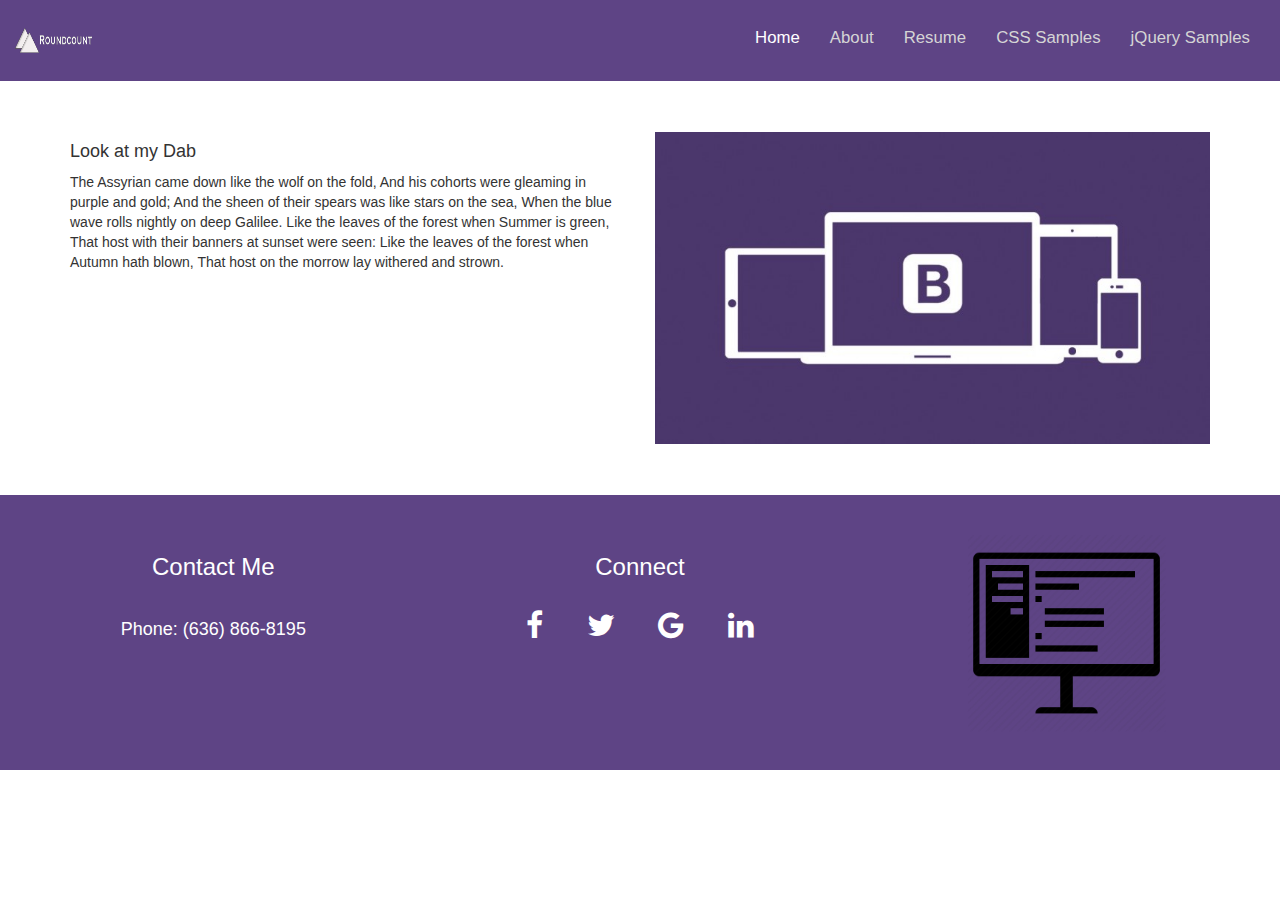
==== about.html @ d27fd104 "Initial commit" ====
<!DOCTYPE html>

<html lang="en">
<head>
  <title>About</title>
  <meta charset="utf-8">
  <meta name="viewport" content="width=device-width, initial-scale=1">
  <link rel="stylesheet" href="https://maxcdn.bootstrapcdn.com/bootstrap/3.3.7/css/bootstrap.min.css">
  <link rel="stylesheet" href="https://cdnjs.cloudflare.com/ajax/libs/font-awesome/4.7.0/css/font-awesome.min.css">
  <script src="https://ajax.googleapis.com/ajax/libs/jquery/3.2.1/jquery.min.js"></script>
  <script src="https://maxcdn.bootstrapcdn.com/bootstrap/3.3.7/js/bootstrap.min.js"></script>
  <link rel="stylesheet" type="text/css" href="style.css"/>
  

</head>
<body>
	<!--reference to the inherit classes to bootstrap -->
	<nav class="navbar navbar-inverse">
		<div class="container-fluid">
			<div class="navbar-header">
				<!--we are going to use three span bars for the mobile navigation menu ~10 minutes-->
				<button type="button" class="navbar-toggle" data-toggle="collapse" data-target="#myNavbar">
					<span class="icon-bar"> </span>
					<span class="icon-bar"> </span>
					<span class="icon-bar"> </span>
				</button>
				<!--creating a link
				//add link to href at # index.html... change image-->
				<a class="navbar-brand" href="#"><img style="height: 100%; width: 50%" src="img/RoundcountLogo.png"></a>
			</div>
			
			<!--unordered list for navigation items ~13 min-->
			<div class="collapse navbar-collapse" id="myNavbar">
				<!--we want these to display on the right hand side-->
				<ul class="nav navbar-nav navbar-right">
					<!--be sure to add a link..... what is class active? ~14min-->
					<li class="active"><a href="roundcountIndex.html">Home</a></li>
					<li><a href="about.html">About</a></li>
					<li><a href="include/Resume-Michael_Roundcount.pdf" target="black">Resume</a></li>
					<li><a href="cssSamples.html">CSS Samples</a></li>
					<li><a href="jquerySamples.html">jQuery Samples</a></li>
				</ul>
			</div>
		</div>
	</nav>




	<!-- Medium size class -->
	<div class="container">
		<div class="row">
			<div class="col-md-6">
				<h4>Look at my Dab</h4>
				<p>The Assyrian came down like the wolf on the fold,
				And his cohorts were gleaming in purple and gold;
				And the sheen of their spears was like stars on the sea,
				When the blue wave rolls nightly on deep Galilee.

				   Like the leaves of the forest when Summer is green,
				That host with their banners at sunset were seen:
				Like the leaves of the forest when Autumn hath blown,
				That host on the morrow lay withered and strown.
				</p>
			</div>
			<div class="col-md-6">
				<!-- Use image response class here to keep it on the page -->
				<img src="img/bootstrap2.jpg" class="img-responsive">
			</div>
		</div>
	</div>
	<!-- End Medium size class -->



	<footer class="container-fluid text-center">
		<div class="row">
			<div class="col-sm-4">
				<h3>Contact Me</h3>
				<br/>
				<h4>Phone: (636) 866-8195</h4>
			</div>
			<!-- using font awesome-->
			<div class="col-sm-4">
				<h3>Connect</h3>
				<a href="#" class="fa fa-facebook"></a>
				<a href="#" class="fa fa-twitter"></a>
				<a href="#" class="fa fa-google"></a>
				<a href="https://www.linkedin.com/in/michael-roundcount-a127347a/" target="blank" class="fa fa-linkedin"></a>
			</div>

			<div class="col-sm-4">
				<img style="height: 50%; width: 50%" src="img/footer.png" class="icon" >
					
			</div>
		</div>
	</footer>

</body>
</html>
---- style.css ----
.navbar {
  margin-bottom: 0;
  border-radius: 0;
  background-color: #5E4485;
  color: #FFF;
  padding: 1% 0;
  font-size: 1.2em;
  border: 0;
  }
  
  .navbar-brand {
  float: left;
  min-height: 55px;
  padding: 0 15px 5px:
  }
  
  .navbar-inverse .navbar-nav .active a, .navbar-inverse .navbar-nav .active a:focus,
  .navbar-inverse .navbar-nav .active a:hover {
  color: #FFF;
  background-color: #5E4485;
  }
  
  .navbar-inverse .navbar-nav li a {
    color: #D5D5D5;
  }

  .carousel-caption {
    top: 50%;
    transform: translateY(-50%);
    text-transform: uppercase;
  }

  .btn {
    font-size: 18px;
    color: #FFF;
    padding: 12px 12px;
    background-color: #5E4485;
    border: 2px solid #FFF;
  }

  .container {
    margin: 4% auto;
  }

  #icon {
    max-width: 200px;
    margin: 1% auto;
  }


  button{
    background-color: blue;
    height:100px;
    width:150px;
}



  footer {
    width: 100%;
    background-color: #5E4485;
    padding: 3%;
    color: #FFF;
  }
  .fa{
    padding: 20px;
    font-size: 30px;
    color: #FFF;
  }
  .fa:hover{
    color: #D5D5D5;
    text-decoration: none;
  }

  @media (max-width: 600px){
    .carousel-caption {
      display: none;
    }
    #icon {
      max-width: 150px;
    }
    h2 {
      font-size: 1.5em;
    }
  }

  @media (max-width: 900px){
    .fa {
      font-size:20px;
      padding:10px;
    }
  }
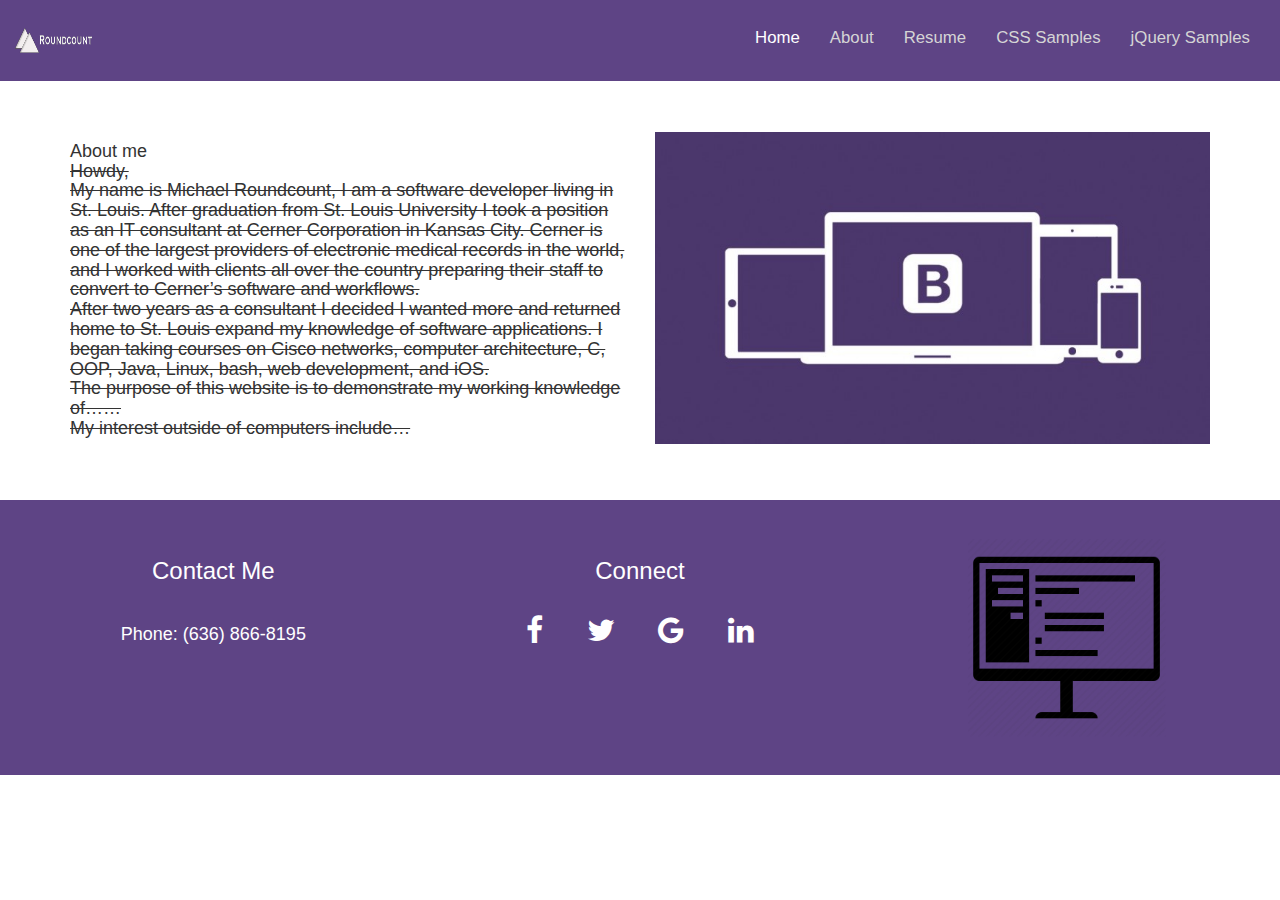
==== commit df111c8c: "place holder text updates" ====
--- a/about.html
+++ b/about.html
@@ -34,7 +34,7 @@
 				<!--we want these to display on the right hand side-->
 				<ul class="nav navbar-nav navbar-right">
 					<!--be sure to add a link..... what is class active? ~14min-->
-					<li class="active"><a href="roundcountIndex.html">Home</a></li>
+					<li class="active"><a href="index.html">Home</a></li>
 					<li><a href="about.html">About</a></li>
 					<li><a href="include/Resume-Michael_Roundcount.pdf" target="black">Resume</a></li>
 					<li><a href="cssSamples.html">CSS Samples</a></li>
@@ -51,16 +51,16 @@
 	<div class="container">
 		<div class="row">
 			<div class="col-md-6">
-				<h4>Look at my Dab</h4>
-				<p>The Assyrian came down like the wolf on the fold,
-				And his cohorts were gleaming in purple and gold;
-				And the sheen of their spears was like stars on the sea,
-				When the blue wave rolls nightly on deep Galilee.
+				<h4>About me<s/h4>
+				<p>Howdy, <br/>
 
-				   Like the leaves of the forest when Summer is green,
-				That host with their banners at sunset were seen:
-				Like the leaves of the forest when Autumn hath blown,
-				That host on the morrow lay withered and strown.
+				My name is Michael Roundcount, I am a software developer living in St. Louis. After graduation from St. Louis University I took a position as an IT consultant at Cerner Corporation in Kansas City. Cerner is one of the largest providers of electronic medical records in the world, and I worked with clients all over the country preparing their staff to convert to Cerner’s software and workflows.<br/>
+
+				After two years as a consultant I decided I wanted more and returned home to St. Louis expand my knowledge of software applications. I began taking courses on Cisco networks, computer architecture, C, OOP, Java, Linux, bash, web development, and iOS.<br/>
+
+				The purpose of this website is to demonstrate my working knowledge of……<br/>
+
+				My interest outside of computers include…<br/>
 				</p>
 			</div>
 			<div class="col-md-6">
--- a/style.css
+++ b/style.css
@@ -48,12 +48,23 @@
   }
 
 
+Help
   button{
+    height:100px;
+    width:150px;
+}
+
+  .colorButton{
     background-color: blue;
     height:100px;
     width:150px;
 }
 
+
+  #draggable { width: 150px; height: 150px; padding: 0.5em; }
+ 
+  #resizable { width: 150px; height: 150px; padding: 0.5em; }
+  #resizable h3 { text-align: center; margin: 0; }
 
 
   footer {
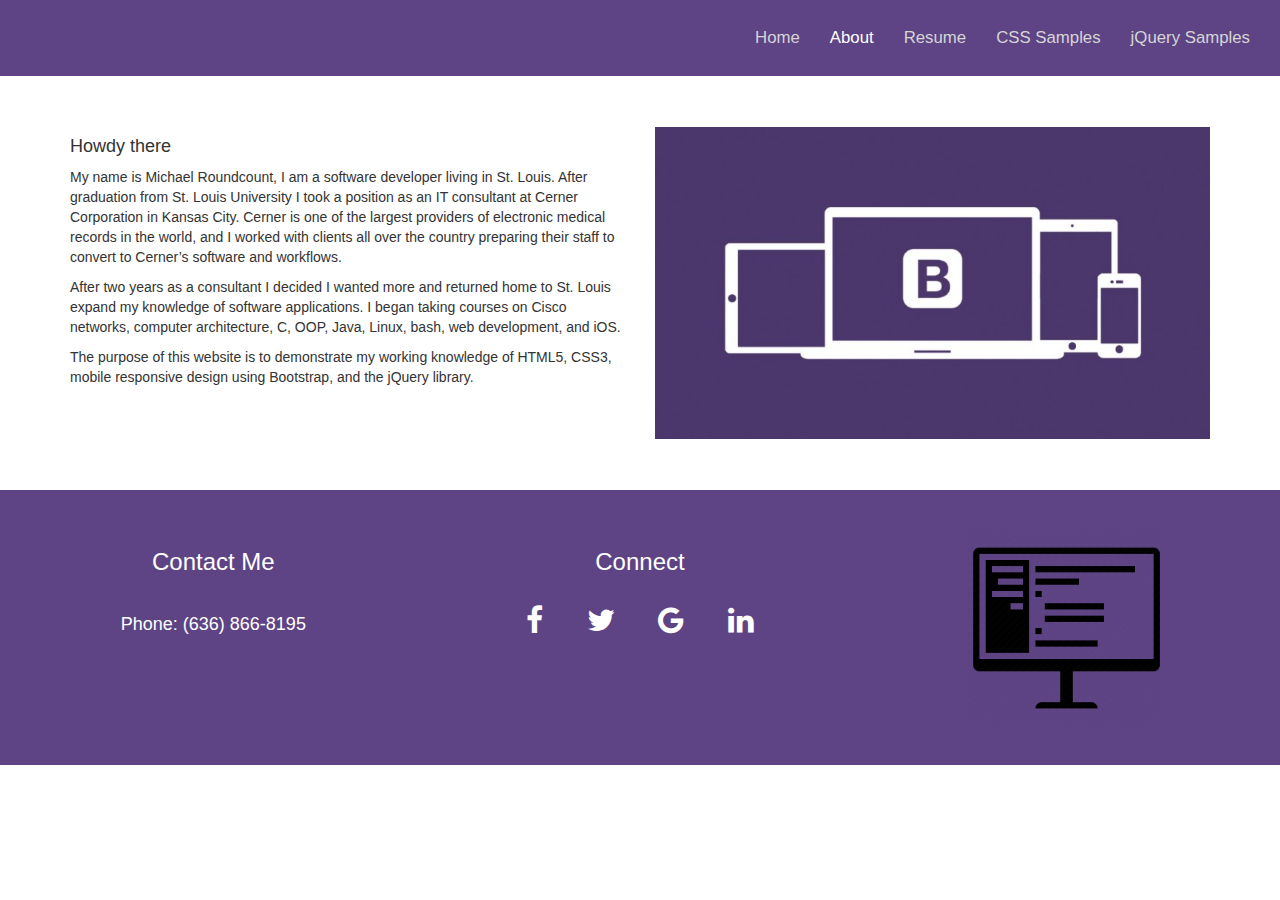
==== commit ea652ace: "final polishes to text and jQuery sample page" ====
--- a/about.html
+++ b/about.html
@@ -26,7 +26,7 @@
 				</button>
 				<!--creating a link
 				//add link to href at # index.html... change image-->
-				<a class="navbar-brand" href="#"><img style="height: 100%; width: 50%" src="img/RoundcountLogo.png"></a>
+				<!-- <a class="navbar-brand" href="#"><img style="height: 100%; width: 50%" src="img/RoundcountLogo.png"></a>-->
 			</div>
 			
 			<!--unordered list for navigation items ~13 min-->
@@ -34,8 +34,8 @@
 				<!--we want these to display on the right hand side-->
 				<ul class="nav navbar-nav navbar-right">
 					<!--be sure to add a link..... what is class active? ~14min-->
-					<li class="active"><a href="index.html">Home</a></li>
-					<li><a href="about.html">About</a></li>
+					<li><a href="index.html">Home</a></li>
+					<li class="active" ><a href="about.html">About</a></li>
 					<li><a href="include/Resume-Michael_Roundcount.pdf" target="black">Resume</a></li>
 					<li><a href="cssSamples.html">CSS Samples</a></li>
 					<li><a href="jquerySamples.html">jQuery Samples</a></li>
@@ -51,17 +51,14 @@
 	<div class="container">
 		<div class="row">
 			<div class="col-md-6">
-				<h4>About me<s/h4>
-				<p>Howdy, <br/>
+				<h4>Howdy there</h4>
 
-				My name is Michael Roundcount, I am a software developer living in St. Louis. After graduation from St. Louis University I took a position as an IT consultant at Cerner Corporation in Kansas City. Cerner is one of the largest providers of electronic medical records in the world, and I worked with clients all over the country preparing their staff to convert to Cerner’s software and workflows.<br/>
+				<p>My name is Michael Roundcount, I am a software developer living in St. Louis. After graduation from St. Louis University I took a position as an IT consultant at Cerner Corporation in Kansas City. Cerner is one of the largest providers of electronic medical records in the world, and I worked with clients all over the country preparing their staff to convert to Cerner’s software and workflows.</p>
 
-				After two years as a consultant I decided I wanted more and returned home to St. Louis expand my knowledge of software applications. I began taking courses on Cisco networks, computer architecture, C, OOP, Java, Linux, bash, web development, and iOS.<br/>
+				<p>After two years as a consultant I decided I wanted more and returned home to St. Louis expand my knowledge of software applications. I began taking courses on Cisco networks, computer architecture, C, OOP, Java, Linux, bash, web development, and iOS.</p>
 
-				The purpose of this website is to demonstrate my working knowledge of……<br/>
+				<p>The purpose of this website is to demonstrate my working knowledge of HTML5, CSS3, mobile responsive design using Bootstrap, and the jQuery library.</p>
 
-				My interest outside of computers include…<br/>
-				</p>
 			</div>
 			<div class="col-md-6">
 				<!-- Use image response class here to keep it on the page -->
--- a/style.css
+++ b/style.css
@@ -48,23 +48,18 @@
   }
 
 
-Help
-  button{
-    height:100px;
-    width:150px;
-}
+button{
 
-  .colorButton{
-    background-color: blue;
-    height:100px;
     width:150px;
 }
 
 
-  #draggable { width: 150px; height: 150px; padding: 0.5em; }
+
+
+
+
+  #draggable { width: 150px; height: 150px; padding: 0.5em; color: yellow; }
  
-  #resizable { width: 150px; height: 150px; padding: 0.5em; }
-  #resizable h3 { text-align: center; margin: 0; }
 
 
   footer {
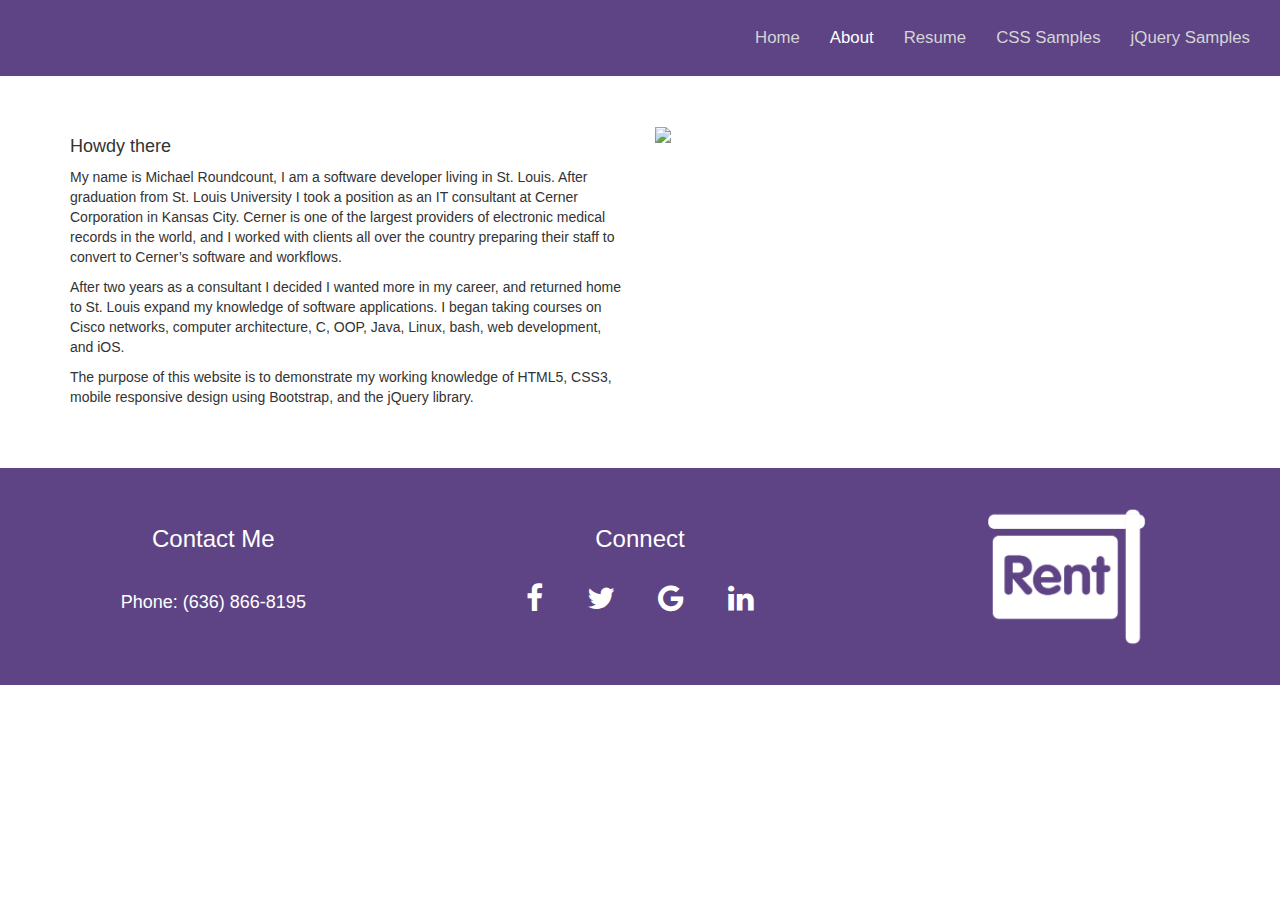
==== commit 3257572e: "adding js performance functionality" ====
--- a/about.html
+++ b/about.html
@@ -14,26 +14,18 @@
 
 </head>
 <body>
-	<!--reference to the inherit classes to bootstrap -->
 	<nav class="navbar navbar-inverse">
 		<div class="container-fluid">
 			<div class="navbar-header">
-				<!--we are going to use three span bars for the mobile navigation menu ~10 minutes-->
 				<button type="button" class="navbar-toggle" data-toggle="collapse" data-target="#myNavbar">
 					<span class="icon-bar"> </span>
 					<span class="icon-bar"> </span>
 					<span class="icon-bar"> </span>
 				</button>
-				<!--creating a link
-				//add link to href at # index.html... change image-->
-				<!-- <a class="navbar-brand" href="#"><img style="height: 100%; width: 50%" src="img/RoundcountLogo.png"></a>-->
 			</div>
 			
-			<!--unordered list for navigation items ~13 min-->
 			<div class="collapse navbar-collapse" id="myNavbar">
-				<!--we want these to display on the right hand side-->
 				<ul class="nav navbar-nav navbar-right">
-					<!--be sure to add a link..... what is class active? ~14min-->
 					<li><a href="index.html">Home</a></li>
 					<li class="active" ><a href="about.html">About</a></li>
 					<li><a href="include/Resume-Michael_Roundcount.pdf" target="black">Resume</a></li>
@@ -47,7 +39,6 @@
 
 
 
-	<!-- Medium size class -->
 	<div class="container">
 		<div class="row">
 			<div class="col-md-6">
@@ -55,19 +46,16 @@
 
 				<p>My name is Michael Roundcount, I am a software developer living in St. Louis. After graduation from St. Louis University I took a position as an IT consultant at Cerner Corporation in Kansas City. Cerner is one of the largest providers of electronic medical records in the world, and I worked with clients all over the country preparing their staff to convert to Cerner’s software and workflows.</p>
 
-				<p>After two years as a consultant I decided I wanted more and returned home to St. Louis expand my knowledge of software applications. I began taking courses on Cisco networks, computer architecture, C, OOP, Java, Linux, bash, web development, and iOS.</p>
+				<p>After two years as a consultant I decided I wanted more in my career, and returned home to St. Louis expand my knowledge of software applications. I began taking courses on Cisco networks, computer architecture, C, OOP, Java, Linux, bash, web development, and iOS.</p>
 
 				<p>The purpose of this website is to demonstrate my working knowledge of HTML5, CSS3, mobile responsive design using Bootstrap, and the jQuery library.</p>
 
 			</div>
 			<div class="col-md-6">
-				<!-- Use image response class here to keep it on the page -->
-				<img src="img/bootstrap2.jpg" class="img-responsive">
+				<img src="img/aboutMe.jpg" class="img-responsive">
 			</div>
 		</div>
 	</div>
-	<!-- End Medium size class -->
-
 
 
 	<footer class="container-fluid text-center">
@@ -77,7 +65,6 @@
 				<br/>
 				<h4>Phone: (636) 866-8195</h4>
 			</div>
-			<!-- using font awesome-->
 			<div class="col-sm-4">
 				<h3>Connect</h3>
 				<a href="#" class="fa fa-facebook"></a>
@@ -87,11 +74,9 @@
 			</div>
 
 			<div class="col-sm-4">
-				<img style="height: 50%; width: 50%" src="img/footer.png" class="icon" >
-					
+				<img style="height: 40%; width: 40%" src="img/footer.png" class="icon" >
 			</div>
 		</div>
 	</footer>
-
 </body>
 </html>--- a/style.css
+++ b/style.css
@@ -6,96 +6,147 @@
   padding: 1% 0;
   font-size: 1.2em;
   border: 0;
-  }
-  
-  .navbar-brand {
+}
+
+.navbar-brand {
   float: left;
   min-height: 55px;
   padding: 0 15px 5px:
-  }
-  
-  .navbar-inverse .navbar-nav .active a, .navbar-inverse .navbar-nav .active a:focus,
-  .navbar-inverse .navbar-nav .active a:hover {
+}
+
+.navbar-inverse .navbar-nav .active a, .navbar-inverse .navbar-nav .active a:focus,
+.navbar-inverse .navbar-nav .active a:hover {
   color: #FFF;
   background-color: #5E4485;
-  }
-  
-  .navbar-inverse .navbar-nav li a {
-    color: #D5D5D5;
-  }
+}
 
-  .carousel-caption {
-    top: 50%;
-    transform: translateY(-50%);
-    text-transform: uppercase;
-  }
+.navbar-inverse .navbar-nav li a {
+  color: #D5D5D5;
+}
 
-  .btn {
-    font-size: 18px;
-    color: #FFF;
-    padding: 12px 12px;
-    background-color: #5E4485;
-    border: 2px solid #FFF;
-  }
+.carousel-caption {
+  top: 50%;
+  transform: translateY(-50%);
+  text-transform: uppercase;
+}
 
-  .container {
-    margin: 4% auto;
-  }
+.btn {
+  font-size: 18px;
+  color: #FFF;
+  padding: 12px 12px;
+  background-color: #5E4485;
+  border: 2px solid #FFF;
+}
 
-  #icon {
-    max-width: 200px;
-    margin: 1% auto;
-  }
+.container {
+  margin: 4% auto;
+}
+
+#icon {
+  max-width: 200px;
+  margin: 1% auto;
+}
+
+#draggable { width: 150px; height: 150px; padding: 0.5em; color: yellow; }
 
 
 button{
+  width:150px;
+}
 
-    width:150px;
+
+.calculator {
+  position: relative;
+  display: block-inline;
+  padding: 1em 0;
+  width: 300px;
+  background-color: #d9d9d9;
+  border-radius: 15px;
+  box-shadow: 5px 5px 15px 3px #111;
+}
+
+.calc-row {
+  text-align: center;
+}
+
+.calc-row div.screen {
+  display: table;
+  width: 80%;
+  background-color: #aaa;
+  text-align: right;
+  font-size: 2em;
+  min-height: 1.2em;
+  margin-left: 1em;
+  padding-right: 0.5em;
+  border: 1px solid #888;
+  color: #333;
+}
+
+.calc-row div {
+  text-align: center;
+  display: inline-block;
+  font-weight: bold;
+  border: 1px solid #555;
+  background-color: #eee;
+  padding: 10px 0;
+  margin: 7px 5px;
+  border-radius: 15px;
+  box-shadow: 2px 2px 1px 1px #222;
+  width: 50px;
+}
+
+.calc-row div:hover{
+  background: yellow;
+  font-weight: bold;
+  cursor: cell;
+}
+
+.calc-row div.zero {
+  width: 112px;
+  margin-right: 5px;
+}
+
+
+.grabbing {
+  cursor: -webkit-grabbing; 
+  cursor: grabbing;
+}
+
+
+footer {
+  width: 100%;
+  background-color: #5E4485;
+  padding: 3%;
+  color: #FFF;
+}
+.fa{
+  padding: 20px;
+  font-size: 30px;
+  color: #FFF;
+}
+.fa:hover{
+  color: #D5D5D5;
+  text-decoration: none;
+}
+
+@media (max-width: 600px){
+  .carousel-caption {
+    display: none;
+  }
+  #icon {
+    max-width: 150px;
+  }
+  h2 {
+    font-size: 1.5em;
+  }
+}
+
+@media (max-width: 900px){
+  .fa {
+    font-size:20px;
+    padding:10px;
+  }
 }
 
 
 
-
-
-
-  #draggable { width: 150px; height: 150px; padding: 0.5em; color: yellow; }
- 
-
-
-  footer {
-    width: 100%;
-    background-color: #5E4485;
-    padding: 3%;
-    color: #FFF;
-  }
-  .fa{
-    padding: 20px;
-    font-size: 30px;
-    color: #FFF;
-  }
-  .fa:hover{
-    color: #D5D5D5;
-    text-decoration: none;
-  }
-
-  @media (max-width: 600px){
-    .carousel-caption {
-      display: none;
-    }
-    #icon {
-      max-width: 150px;
-    }
-    h2 {
-      font-size: 1.5em;
-    }
-  }
-
-  @media (max-width: 900px){
-    .fa {
-      font-size:20px;
-      padding:10px;
-    }
-  }
-
-
-  
